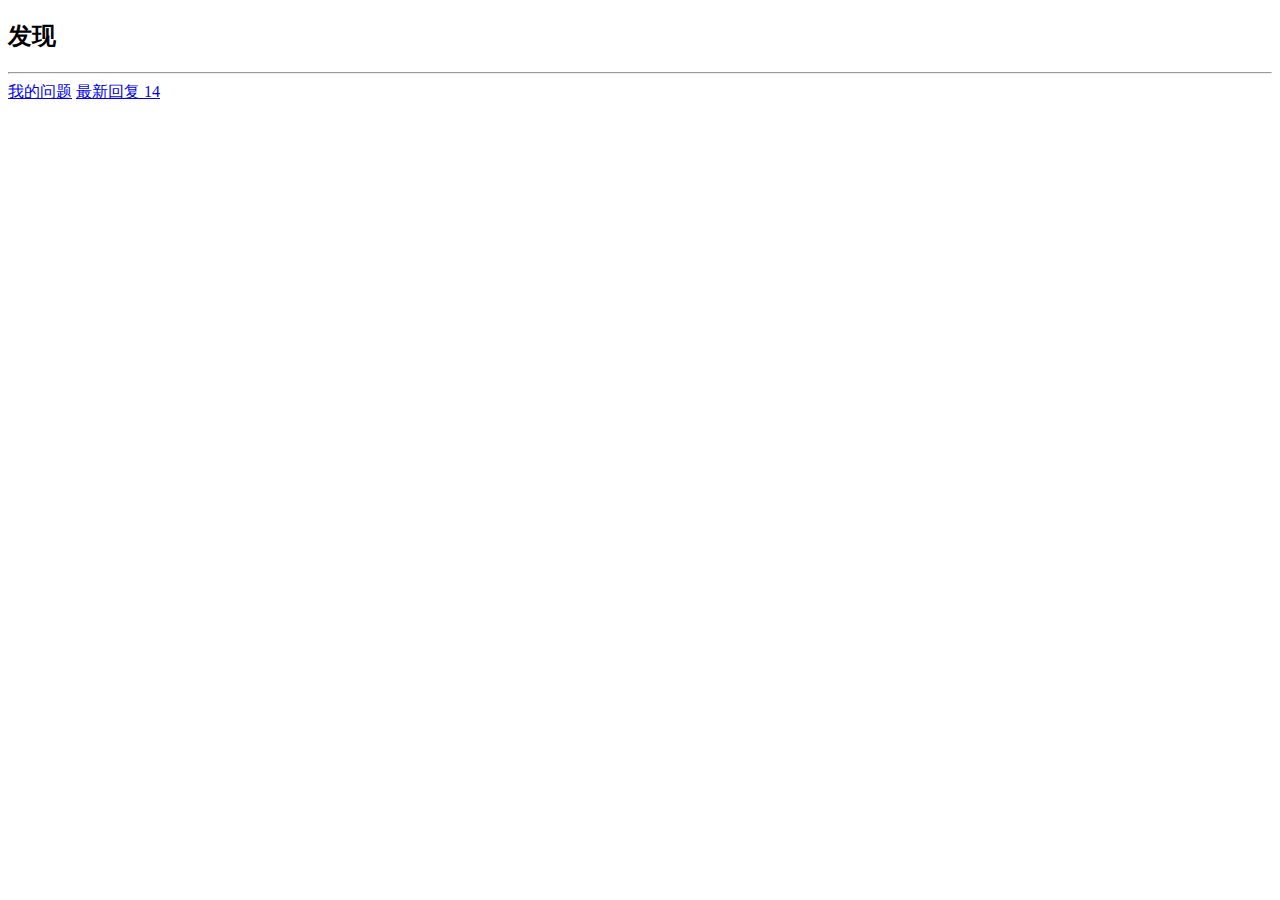
==== src/main/resources/templates/profile.html @ 4e06df30 "主页" ====
<!DOCTYPE HTML>
<html xmlns:th="http://www.thymeleaf.org">
<head>
    <title th:text="${sectionName}"></title>
    <meta http-equiv="Content-Type" content="text/html; charset=UTF-8" />
    <link rel="stylesheet" href="/css/bootstrap.min.css"/>
    <link rel="stylesheet" href="/css/bootstrap-theme.min.css"/>
    <link rel="stylesheet" href="/css/mycommunity.css"/>
    <script src="/js/jquery-3.4.1.min.js" type="application/javascript"></script>
    <script src="/js/bootstrap.min.js" type="application/javascript"></script>
</head>
<body>
<div th:insert="~{navigation :: nav}"></div>
<div class="container-fluid main">
    <div class="row">
        <div class="col-lg-9 col-md-12 col-sm-12 col-xs-12">
            <h2><span class="glyphicon glyphicon-list" aria-hidden="true" th:text="${sectionName}"></span>发现</h2>
            <hr>
        </div>
        <div class="col-lg-3 col-md-12 col-sm-12 col-xs-12">
            <div class="list-group">
                <a href="#" class="list-group-item" th:classappend="${section == 'questions'}? 'active':''">我的问题</a>
                <a href="#" class="list-group-item" th:classappend="${section == 'replies'}? 'active':''">
                    最新回复
                    <span class="badge">14</span>
                </a>
            </div>
        </div>
    </div>
</div>
</body>
</html>
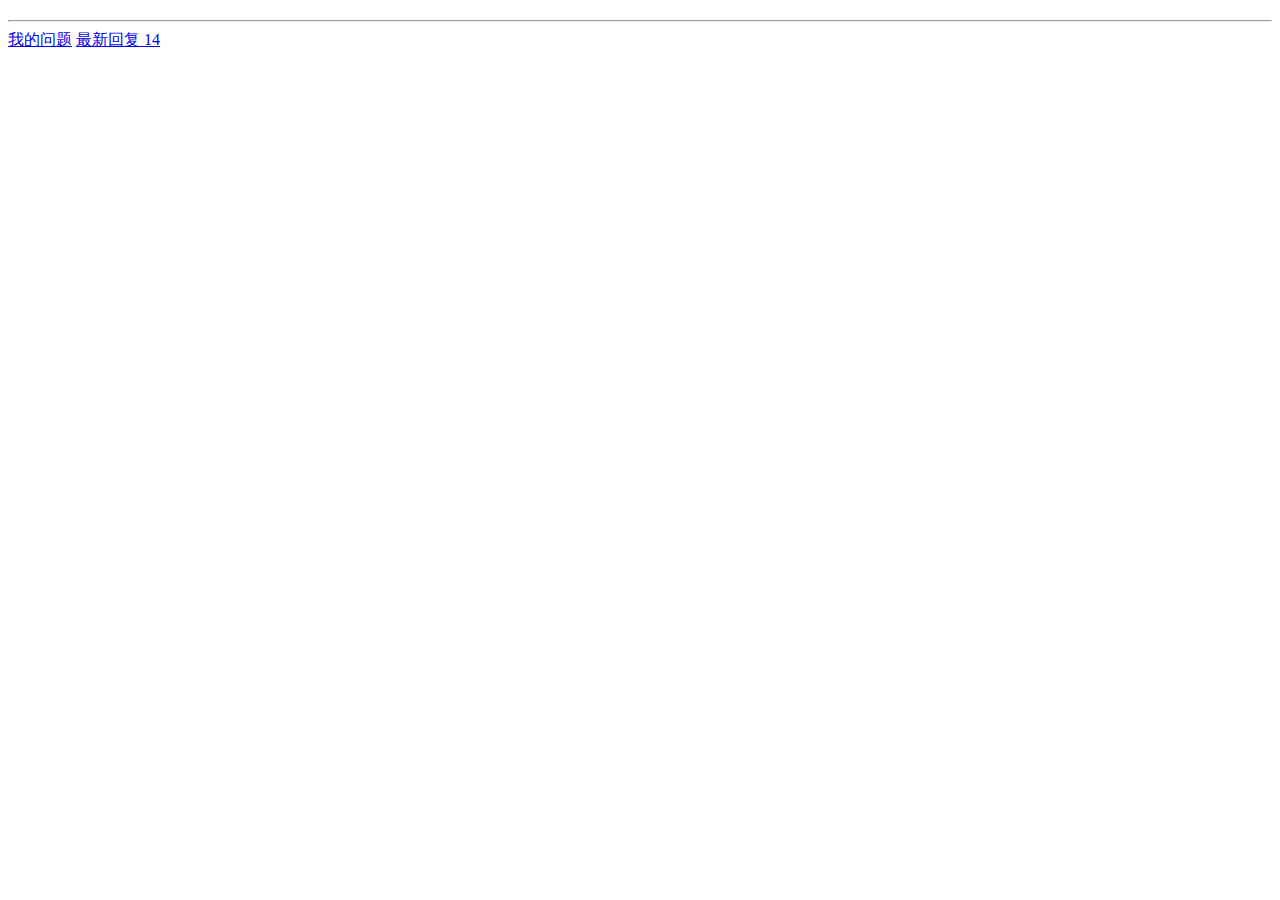
==== commit ef2b3cd4: "提交" ====
--- a/src/main/resources/templates/profile.html
+++ b/src/main/resources/templates/profile.html
@@ -14,7 +14,7 @@
 <div class="container-fluid main">
     <div class="row">
         <div class="col-lg-9 col-md-12 col-sm-12 col-xs-12">
-            <h2><span class="glyphicon glyphicon-list" aria-hidden="true" th:text="${sectionName}"></span>发现</h2>
+            <h2><span th:text="${sectionName}"></span></h2>
             <hr>
         </div>
         <div class="col-lg-3 col-md-12 col-sm-12 col-xs-12">
